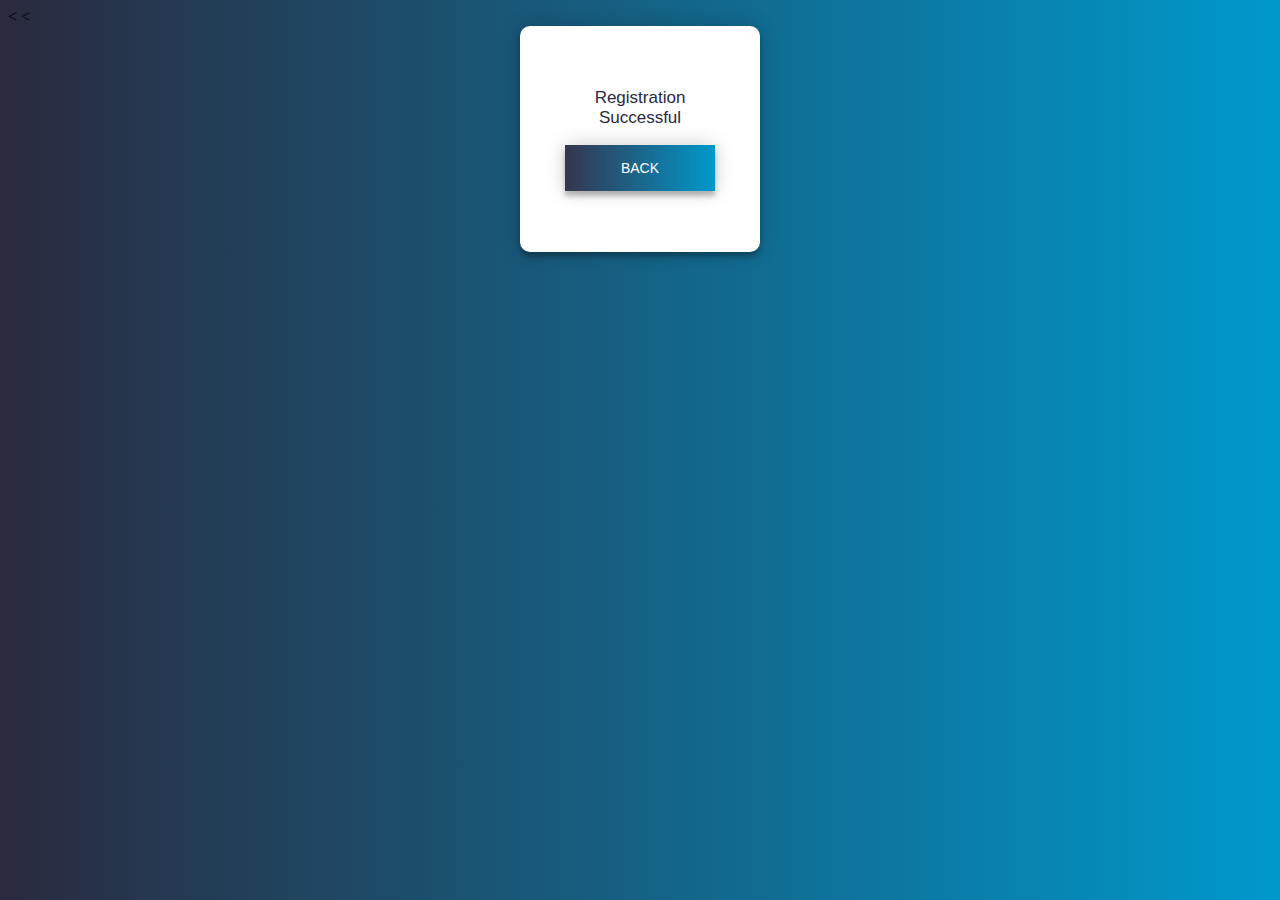
==== create.html @ 7a3306e6 "first commit" ====
<<!DOCTYPE html>
<<!DOCTYPE html>
<html lang="en" dir="ltr">
  <head>
    <meta charset="utf-8">
      <link rel="stylesheet" href="style1.css">
    <title>Registration Successful</title>
  </head>
  <body class="body">

<form class="form" action="index.html" method="post">
<p class="Subheading">Registration Successful<p>

  <input class="button" type="submit" value="BACK">


</form>
  </body>
</html>
---- style1.css ----
.form {
  position: relative;
  z-index: 1;
  background: #FFFFFF;
  max-width: 150px;
  margin: 0 auto 100px;
  padding: 45px;
  text-align: center;
  box-shadow: 0 0 20px 0 rgba(0, 0, 0, 0.2), 0 5px 5px 0 rgba(0, 0, 0, 0.24);
  border-radius: 10px;

  border: 0px;
}
.body {

  background: linear-gradient(to left, #0099cc, #2A2A3E)

}
.Subheading
{  font-family: "Tahoma", sans-serif;
text-align: center;
color: #2A2A3E;
   font-size: 17px;
}
.button {
  font-family: "Roboto", sans-serif;
  text-transform: uppercase;
  outline: 0;
  background: linear-gradient(to left, #0099cc, #35354E);
  width: 100%;
  border: 0;
  padding: 15px;
  color: #FFFFFF;
  font-size: 14px;
  box-shadow: 0 0 20px 0 rgba(0, 0, 0, 0.2), 0 5px 5px 0 rgba(0, 0, 0, 0.24);
}
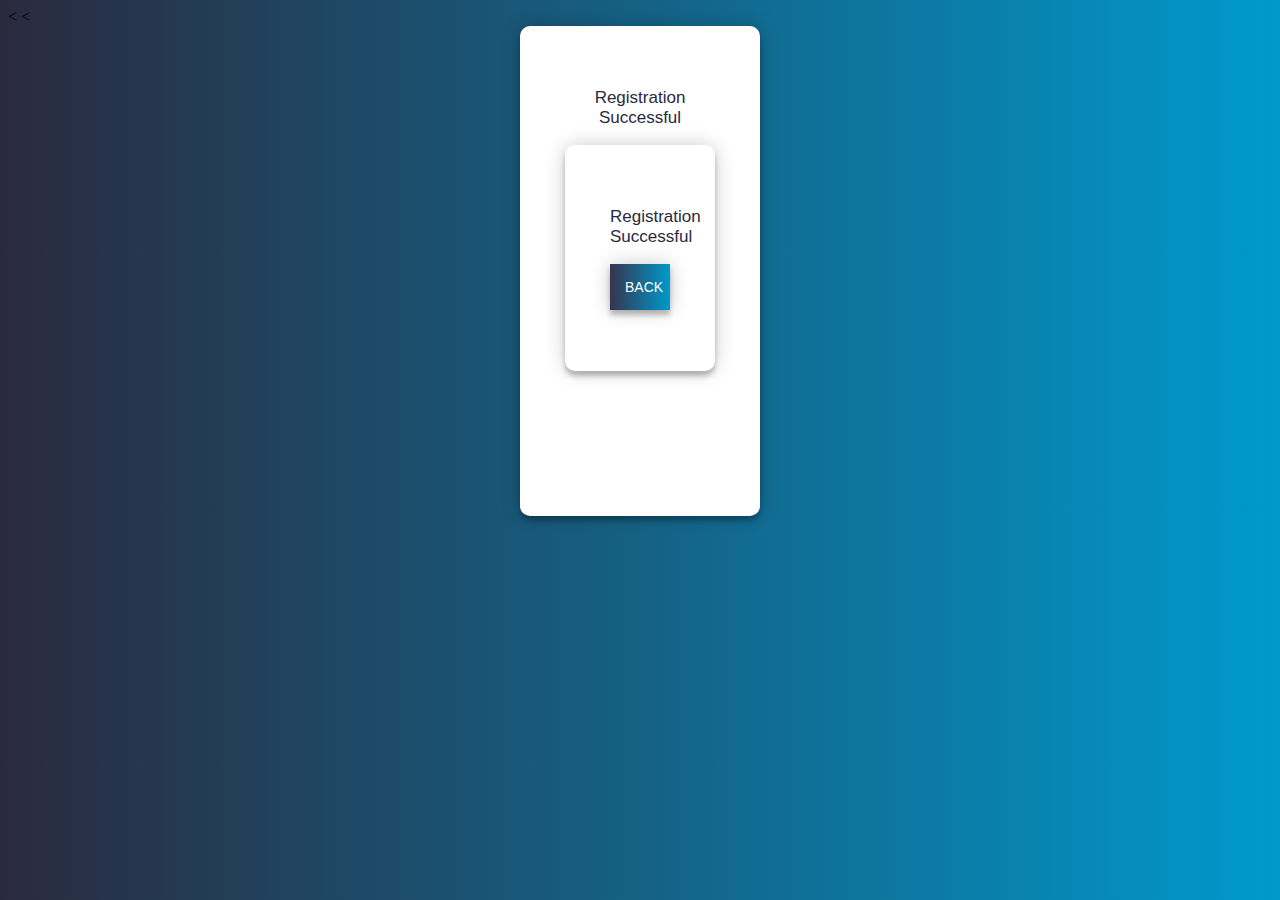
==== commit 93cc5616: "Update create.html" ====
--- a/create.html
+++ b/create.html
@@ -11,9 +11,18 @@
 <form class="form" action="index.html" method="post">
 <p class="Subheading">Registration Successful<p>
 
-  <input class="button" type="submit" value="BACK">
+<div class="form" >
+<p class="Subheading">Registration Successful<p>
+
+    <button id="myButton" type="button" class="button" >BACK</button>
 
 
-</form>
+</div>
   </body>
 </html>
+
+<script>
+    document.getElementById("myButton").onclick = function () {
+        location.href = "index.html";
+    };
+</script>
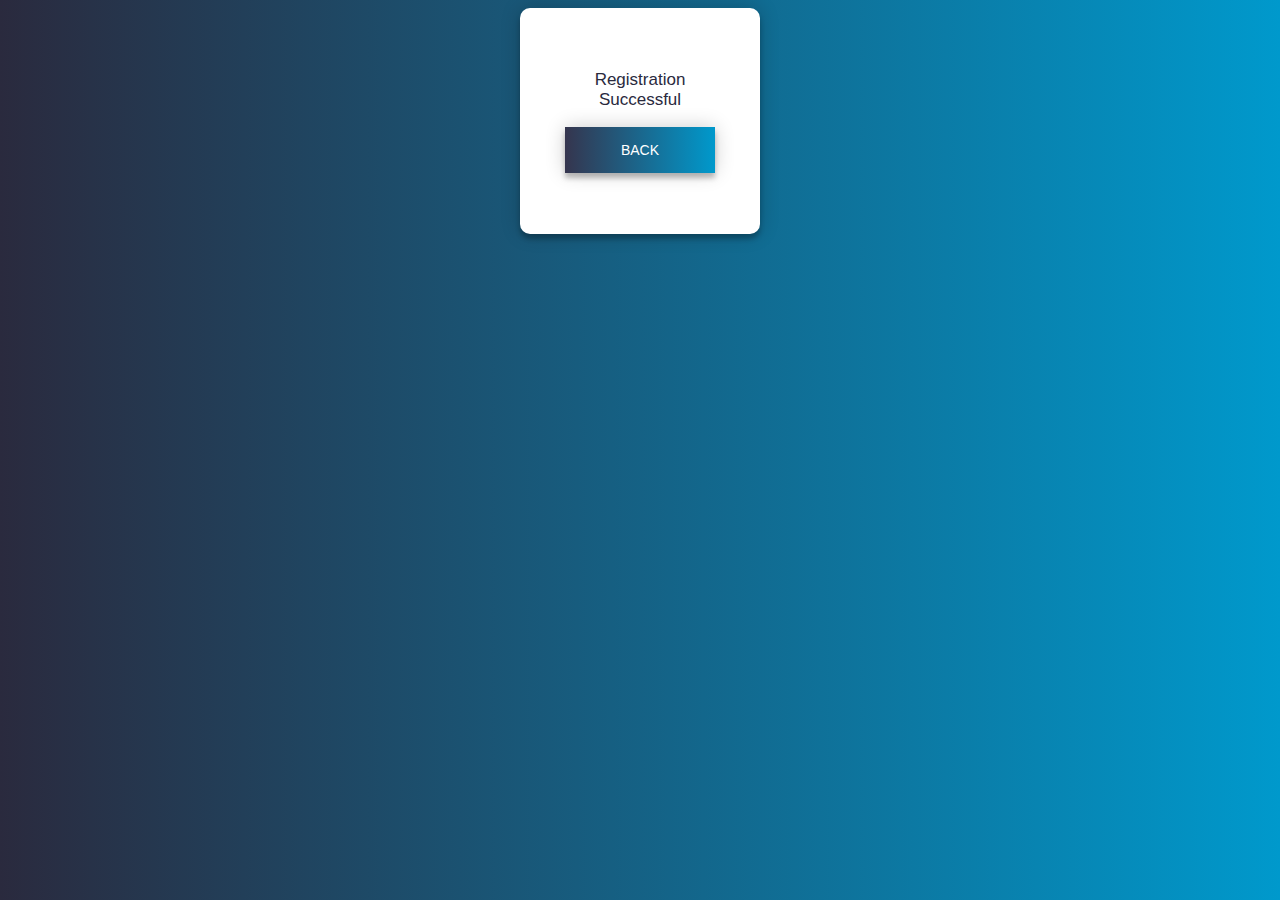
==== commit 35ebcbcf: "Update create.html" ====
--- a/create.html
+++ b/create.html
@@ -1,5 +1,4 @@
-<<!DOCTYPE html>
-<<!DOCTYPE html>
+<!DOCTYPE html>
 <html lang="en" dir="ltr">
   <head>
     <meta charset="utf-8">
@@ -7,9 +6,6 @@
     <title>Registration Successful</title>
   </head>
   <body class="body">
-
-<form class="form" action="index.html" method="post">
-<p class="Subheading">Registration Successful<p>
 
 <div class="form" >
 <p class="Subheading">Registration Successful<p>
--- a/style1.css
+++ b/style1.css
@@ -33,4 +33,12 @@
   color: #FFFFFF;
   font-size: 14px;
   box-shadow: 0 0 20px 0 rgba(0, 0, 0, 0.2), 0 5px 5px 0 rgba(0, 0, 0, 0.24);
+  transition: 0.1s;
+
 }
+
+button:active {
+
+  width: 97%;
+  font-size: 13.7px;
+}
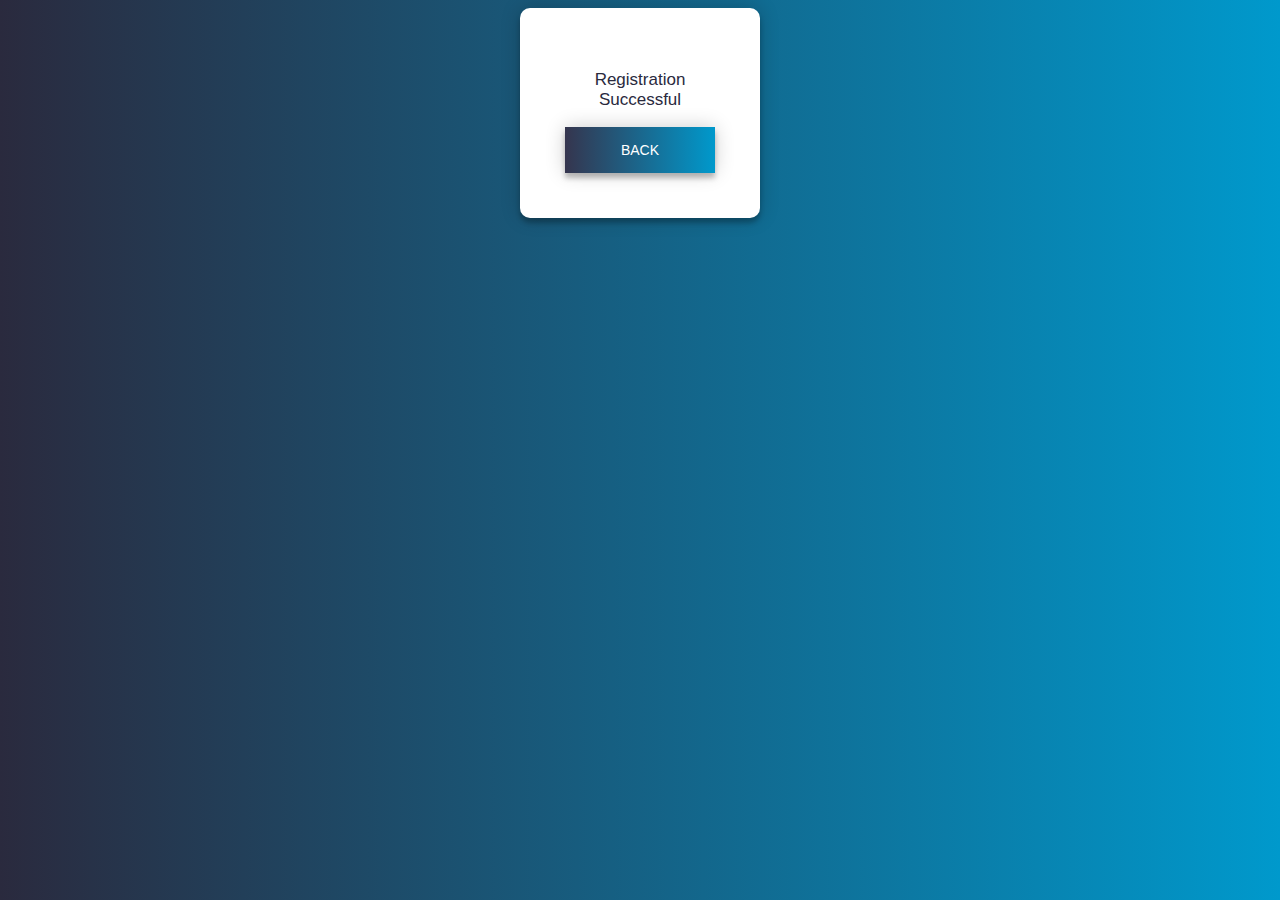
==== commit 0ad60ad2: "Update create.html" ====
--- a/create.html
+++ b/create.html
@@ -1,14 +1,15 @@
 <!DOCTYPE html>
-<html lang="en" dir="ltr">
+<html>
   <head>
-    <meta charset="utf-8">
+      <meta charset="utf-8">
       <link rel="stylesheet" href="style1.css">
-    <title>Registration Successful</title>
+      <title>Registration Successful</title>
   </head>
-  <body class="body">
+  
+<body class="body">
 
 <div class="form" >
-<p class="Subheading">Registration Successful<p>
+<p class="Subheading">Registration Successful</p>
 
     <button id="myButton" type="button" class="button" >BACK</button>
 
--- a/style1.css
+++ b/style1.css
@@ -22,6 +22,7 @@
 color: #2A2A3E;
    font-size: 17px;
 }
+
 .button {
   font-family: "Roboto", sans-serif;
   text-transform: uppercase;
